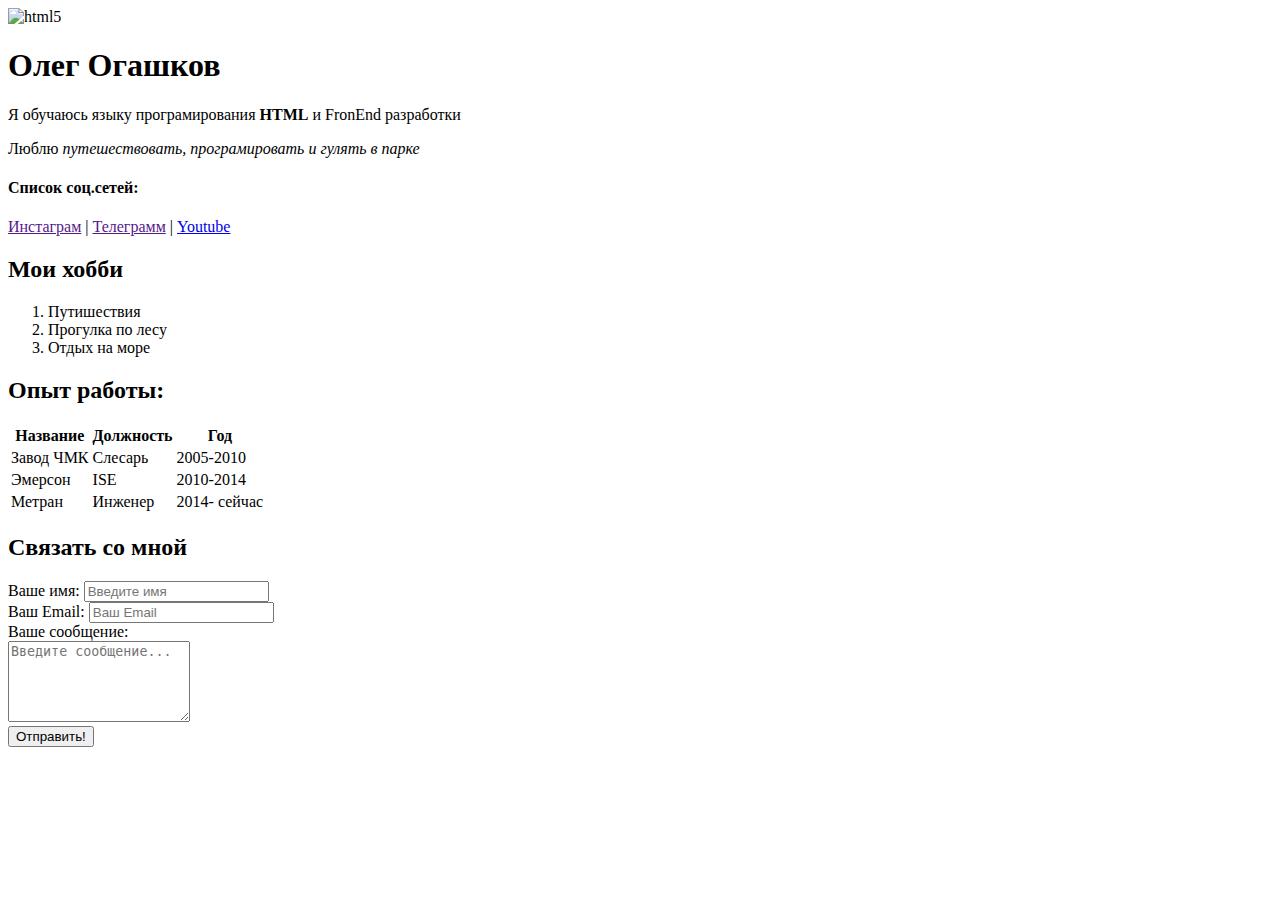
==== index.html @ 0bce54d4 "init" ====
<!DOCTYPE html>
<html lang="en">
<head>
    <meta charset="UTF-8">
    <meta http-equiv="X-UA-Compatible" content="IE=edge">
    <meta name="viewport" content="width=device-width, initial-scale=1.0">
    <meta name="keywords" content="Олег, CV, resume">
    <meta name="description" content="Это сайт- резюме Олега">
    <title>Oleg Resume</title>
</head>
<body>
    <img src="img/html5.png" alt="html5">

<h1>Олег Огашков</h1>
    <p>Я обучаюсь языку програмирования <strong>HTML</strong> и FronEnd разработки</p>

    <p>Люблю <em>путешествовать, програмировать и гулять в парке</em></p>

    <h4>Список соц.сетей:</h4>
    <a href="" target="_blank">Инстаграм</a>
    |
    <a href="" target="_blank">Телеграмм</a>
    |
    <a href="https://www.youtube.com/channel/UCaSdGpehN7sDt1XeXk0Fvbg" target="_blank">Youtube</a>

    <h2>Мои хобби</h2>  
    <ol>
    <li>Путишествия</li>
    <li>Прогулка по лесу</li>
    <li>Отдых на море</li> 
    </ol>

    <h2>Опыт работы:</h2>
    <table>
        <thead>
            <tr>
             <th>Название</th>
             <th>Должность</th>
             <th>Год</th>
            </tr> 
        </thead>
        <tbody>
            <tr>
                <td>Завод ЧМК</td>
                <td>Слесарь</td>
                <td>2005-2010</td>
            </tr>
            <tr>
                <td>Эмерсон</td>
                <td>ISE</td>
                <td>2010-2014</td>
            </tr>
            <tr>
                <td>Метран</td>
                <td>Инженер</td>
                <td>2014- сейчас</td>
            </tr>
        </tbody>
    </table>

<h2>Связать со мной</h2>

<form>
    <div>
        <label for="name">Ваше имя:</label>
        <input type="text" id="name" placeholder="Введите имя">
    </div>
    
    <div>
        <label for="Email">Ваш Email:</label>
        <input type="Email" id="Email" placeholder="Ваш Email">
    </div> 

    <div>
        <label for="message">Ваше сообщение:</label>
        <br>
        <textarea id="message" cols="20" rows="5" placeholder="Введите сообщение..."></textarea>
    </div>

    <div>
        <button type="submit">Отправить!</button>
    </div> 


</form>


</body>
</html>
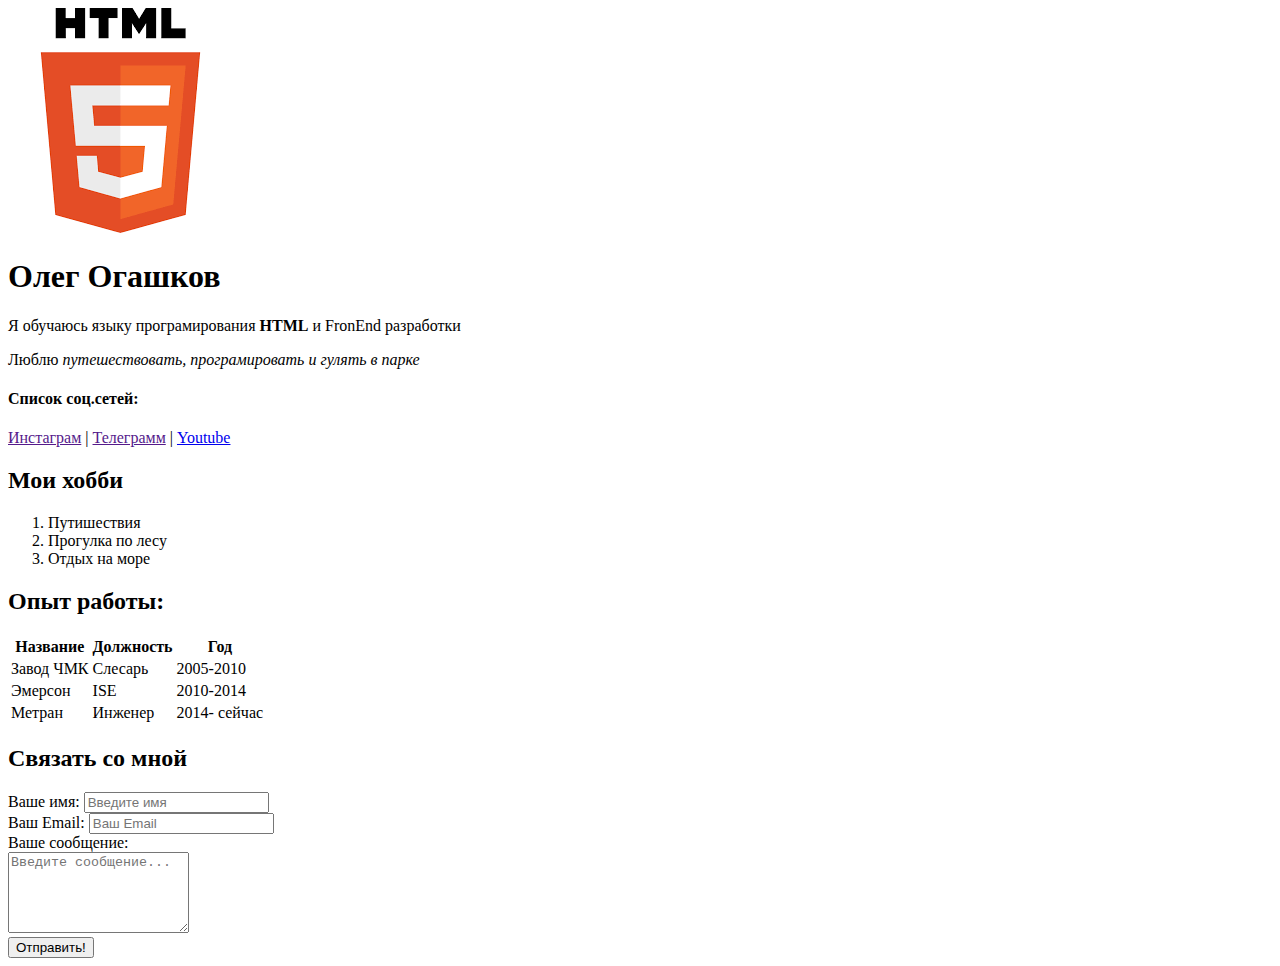
==== commit 1c17184f: "Update index.html" ====
--- a/index.html
+++ b/index.html
@@ -9,7 +9,7 @@
     <title>Oleg Resume</title>
 </head>
 <body>
-    <img src="img/html5.png" alt="html5">
+    <img src="html5.png" alt="html5">
 
 <h1>Олег Огашков</h1>
     <p>Я обучаюсь языку програмирования <strong>HTML</strong> и FronEnd разработки</p>
@@ -86,4 +86,4 @@
 
 
 </body>
-</html>+</html>
